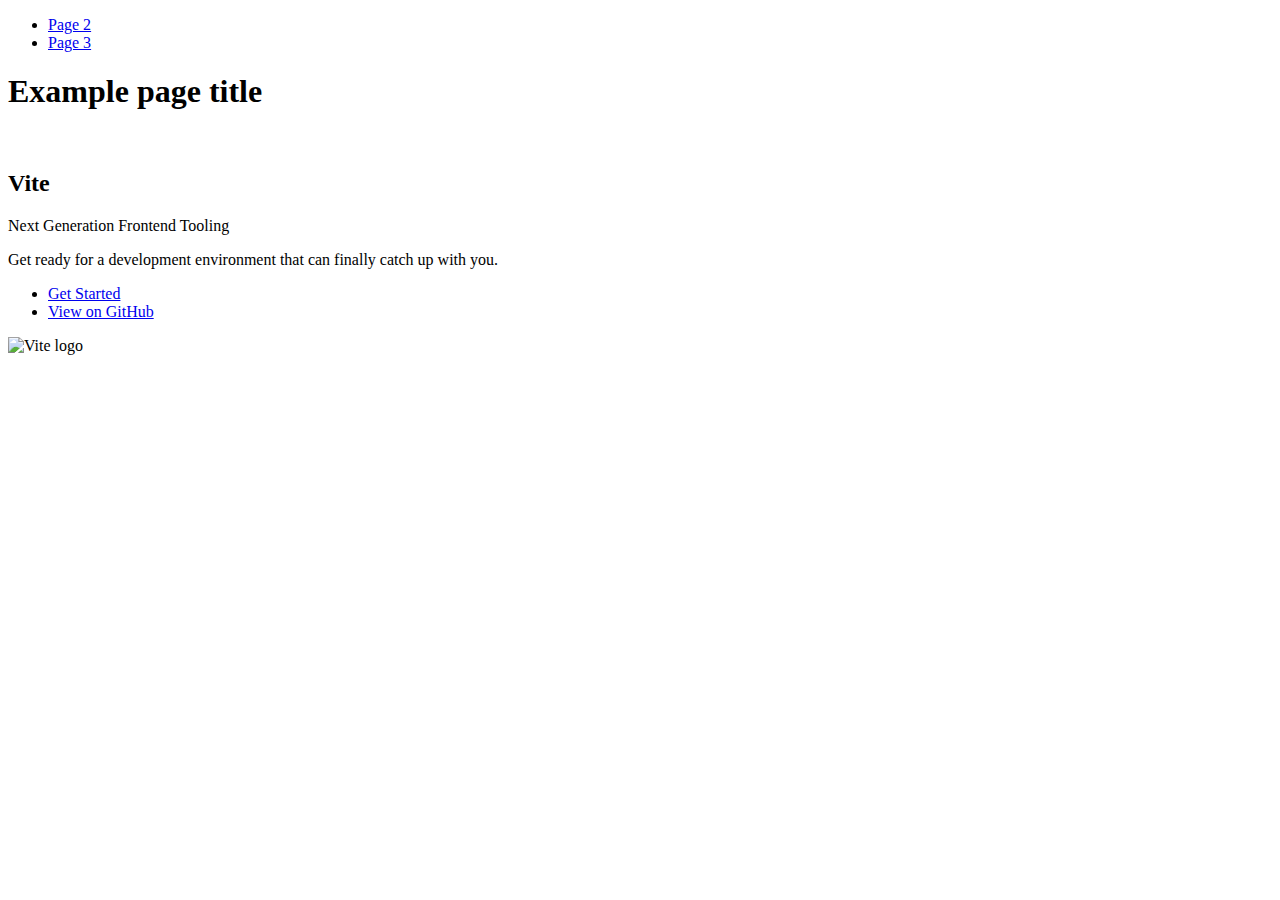
==== index.html @ c42ac3e9 "Deploying to gh-pages from @ kuzma939/goit-js-hw-11@70dccdf906e987b92eff43bcdad9b54cd94d6ad3 🚀" ====
<!DOCTYPE html>
<html lang="en">
  <head>
    <meta charset="UTF-8" />
    <link rel="icon" type="image/svg+xml" href="/goit-js-hw-11/favicon.svg" />
    <meta name="viewport" content="width=device-width, initial-scale=1.0" />
    <title>Vanilla App Template</title>
    
    <script type="module" crossorigin src="/goit-js-hw-11/commonHelpers.js"></script>
    <link rel="stylesheet" href="/goit-js-hw-11/assets/index-10c40100.css">
  </head>
  <body>
    <header class="header">
  <nav class="nav">
    <ul class="nav-list">
      <li class="nav-item">
        <a href="./page-2.html" class="nav-link">Page 2</a>
      </li>

      <li class="nav-item">
        <a href="./page-3.html" class="nav-link">Page 3</a>
      </li>
    </ul>
  </nav>
</header>


    <section>
      <h1>Example page title</h1>
      <!-- Path to images as from index.html file -->
      <img src="/goit-js-hw-11/assets/javascript-8dac5379.svg" alt="" />
    </section>

    <!-- Loads the specified .html file -->
    <section class="vite-promo">
  <div class="container">
    <div class="wrapper">
      <h2 class="title">
        <span class="gradient">Vite</span>
      </h2>
      <p class="text">Next Generation Frontend Tooling</p>
      <p class="tagline">
        Get ready for a development environment that can finally catch up with
        you.
      </p>

      <ul class="actions">
        <li class="action">
          <a
            class="link"
            href="https://vitejs.dev/guide/"
            target="_blank"
            rel="noopener noreferrer"
            >Get Started</a
          >
        </li>
        <li class="action">
          <a
            class="link"
            href="https://github.com/vitejs/vite"
            target="_blank"
            rel="noopener noreferrer"
            >View on GitHub</a
          >
        </li>
      </ul>
    </div>

    <div class="thumb">
      <!-- Path to images as from index.html file -->
      <img
        class="pic"
        src="/goit-js-hw-11/assets/vite-logo-51249ca9.png"
        alt="Vite logo"
        width="640"
        height="640"
      />
    </div>
  </div>
</section>


    
  </body>
</html>
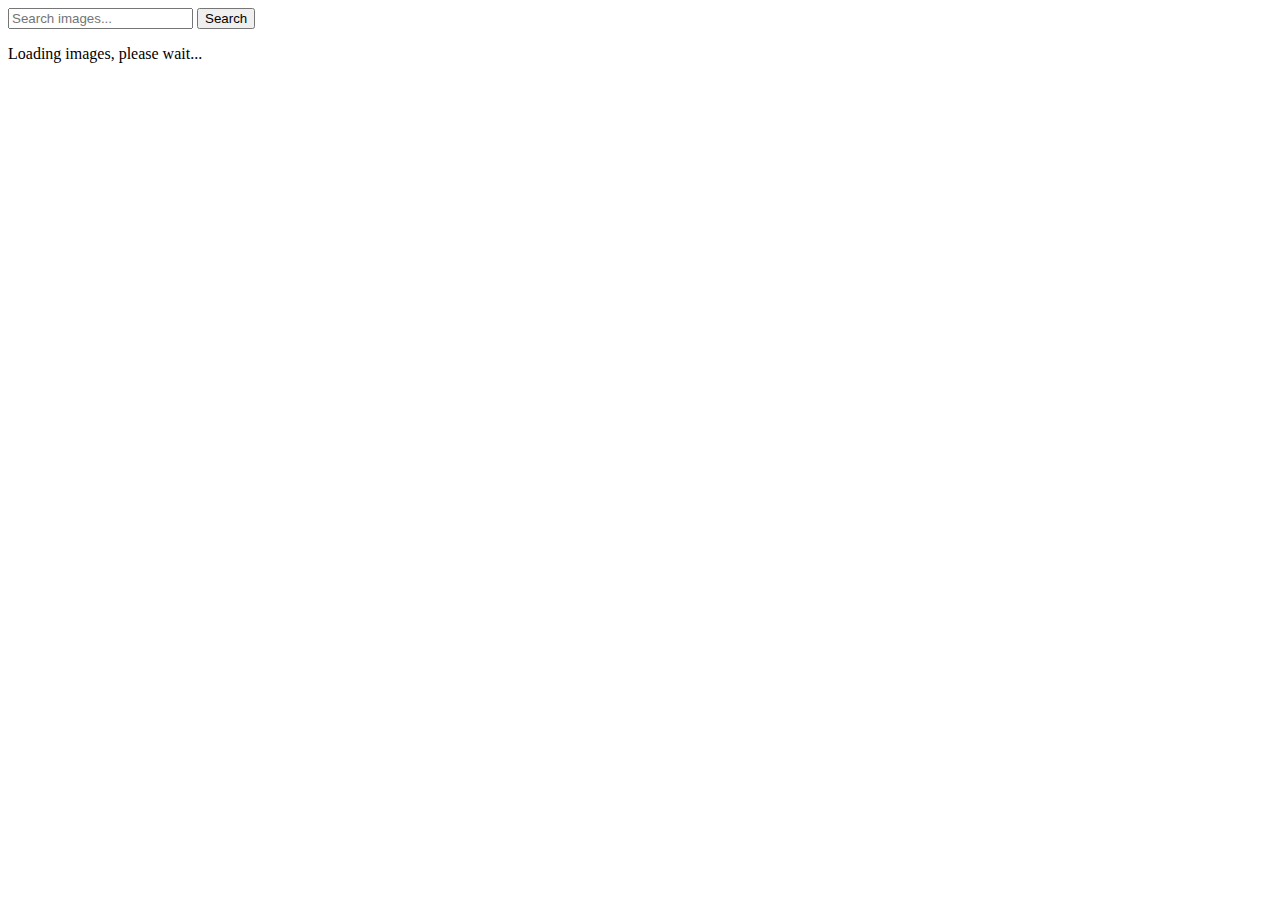
==== commit 44f2e3f8: "Deploying to gh-pages from @ kuzma939/goit-js-hw-11@8436167408542976bfd1d991acbbfd7982f5a2ba 🚀" ====
--- a/index.html
+++ b/index.html
@@ -1,85 +1,40 @@
+
 <!DOCTYPE html>
 <html lang="en">
   <head>
     <meta charset="UTF-8" />
-    <link rel="icon" type="image/svg+xml" href="/goit-js-hw-11/favicon.svg" />
+    <link rel="icon" type="image/svg+xml" href="/favicon.svg" />
     <meta name="viewport" content="width=device-width, initial-scale=1.0" />
-    <title>Vanilla App Template</title>
+    <title>HW11</title>
+    <link rel="preconnect" href="https://fonts.googleapis.com" />
+    <link rel="preconnect" href="https://fonts.gstatic.com" crossorigin />
+    <link
+      href="https://fonts.googleapis.com/css2?family=Montserrat:ital,wght@0,100..900;1,100..900&display=swap"
+      rel="stylesheet"
+    />
     
     <script type="module" crossorigin src="/goit-js-hw-11/commonHelpers.js"></script>
-    <link rel="stylesheet" href="/goit-js-hw-11/assets/index-10c40100.css">
+    <link rel="modulepreload" crossorigin href="/goit-js-hw-11/assets/vendor-8c59ed88.js">
+    <link rel="stylesheet" href="/goit-js-hw-11/assets/vendor-1cd1f9d9.css">
+    <link rel="stylesheet" href="/goit-js-hw-11/assets/index-d9722932.css">
   </head>
   <body>
-    <header class="header">
-  <nav class="nav">
-    <ul class="nav-list">
-      <li class="nav-item">
-        <a href="./page-2.html" class="nav-link">Page 2</a>
-      </li>
-
-      <li class="nav-item">
-        <a href="./page-3.html" class="nav-link">Page 3</a>
-      </li>
-    </ul>
-  </nav>
-</header>
-
-
-    <section>
-      <h1>Example page title</h1>
-      <!-- Path to images as from index.html file -->
-      <img src="/goit-js-hw-11/assets/javascript-8dac5379.svg" alt="" />
-    </section>
-
-    <!-- Loads the specified .html file -->
-    <section class="vite-promo">
-  <div class="container">
-    <div class="wrapper">
-      <h2 class="title">
-        <span class="gradient">Vite</span>
-      </h2>
-      <p class="text">Next Generation Frontend Tooling</p>
-      <p class="tagline">
-        Get ready for a development environment that can finally catch up with
-        you.
-      </p>
-
-      <ul class="actions">
-        <li class="action">
-          <a
-            class="link"
-            href="https://vitejs.dev/guide/"
-            target="_blank"
-            rel="noopener noreferrer"
-            >Get Started</a
-          >
-        </li>
-        <li class="action">
-          <a
-            class="link"
-            href="https://github.com/vitejs/vite"
-            target="_blank"
-            rel="noopener noreferrer"
-            >View on GitHub</a
-          >
-        </li>
-      </ul>
+    <div class="request-input">
+      <form class="input-field">
+        <input
+          type="text"
+          name="designation"
+          class="text-input"
+          placeholder="Search images..."
+        />
+        <button type="submit" class="start-btn">Search</button>
+      </form>
+      <p class="input-title">Loading images, please wait...</p>
     </div>
-
-    <div class="thumb">
-      <!-- Path to images as from index.html file -->
-      <img
-        class="pic"
-        src="/goit-js-hw-11/assets/vite-logo-51249ca9.png"
-        alt="Vite logo"
-        width="640"
-        height="640"
-      />
+    <div class="gallery">
+      <span class="loader hidden"></span>
+      <ul class="gallery-nav"></ul>
     </div>
-  </div>
-</section>
-
-
     
   </body>
-</html>
+</html>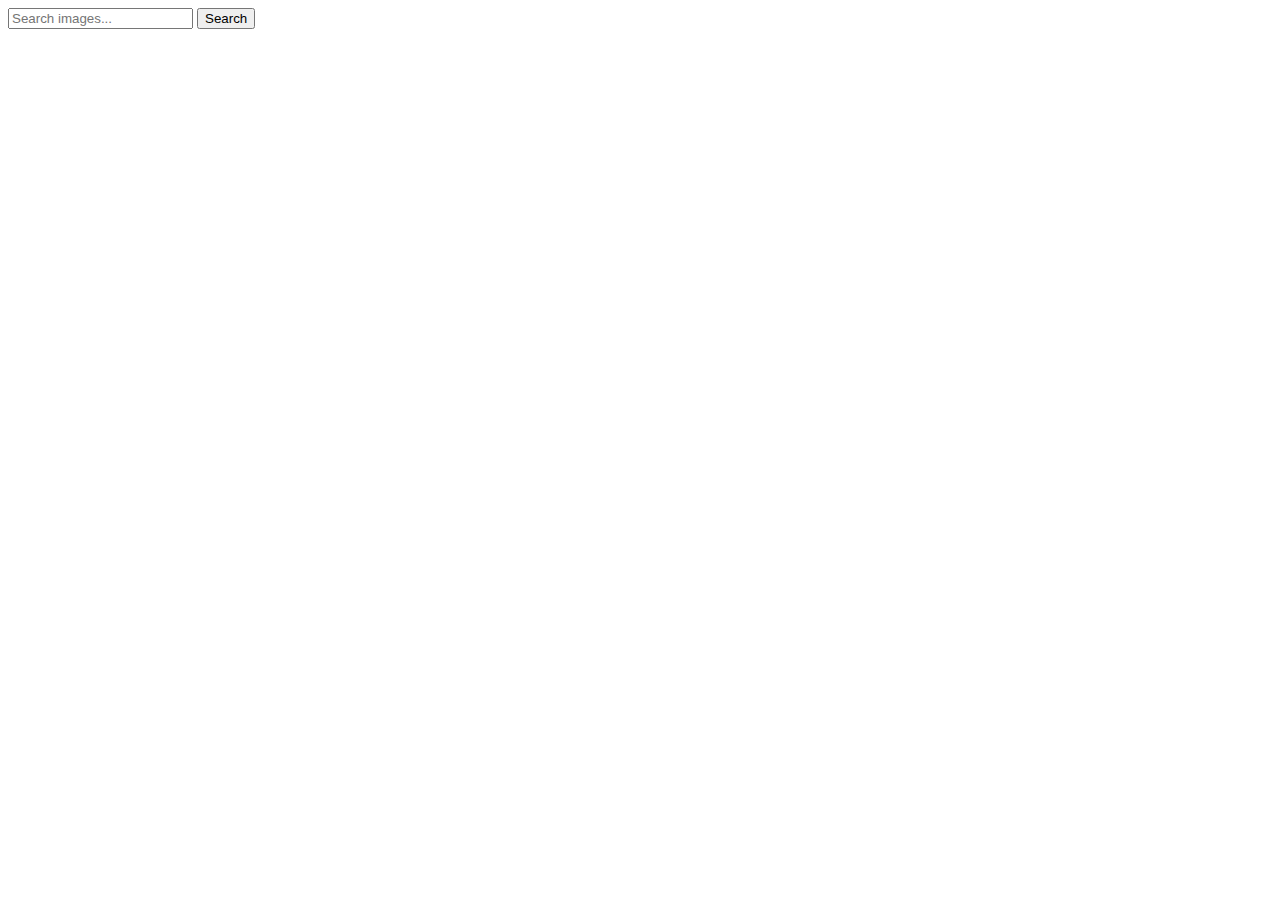
==== commit 5220e794: "Deploying to gh-pages from @ kuzma939/goit-js-hw-11@cacddc7d0e55e56584fc029570b35e8e7b8b44e1 🚀" ====
--- a/index.html
+++ b/index.html
@@ -29,7 +29,7 @@
         />
         <button type="submit" class="start-btn">Search</button>
       </form>
-      <p class="input-title">Loading images, please wait...</p>
+  
     </div>
     <div class="gallery">
       <span class="loader hidden"></span>
